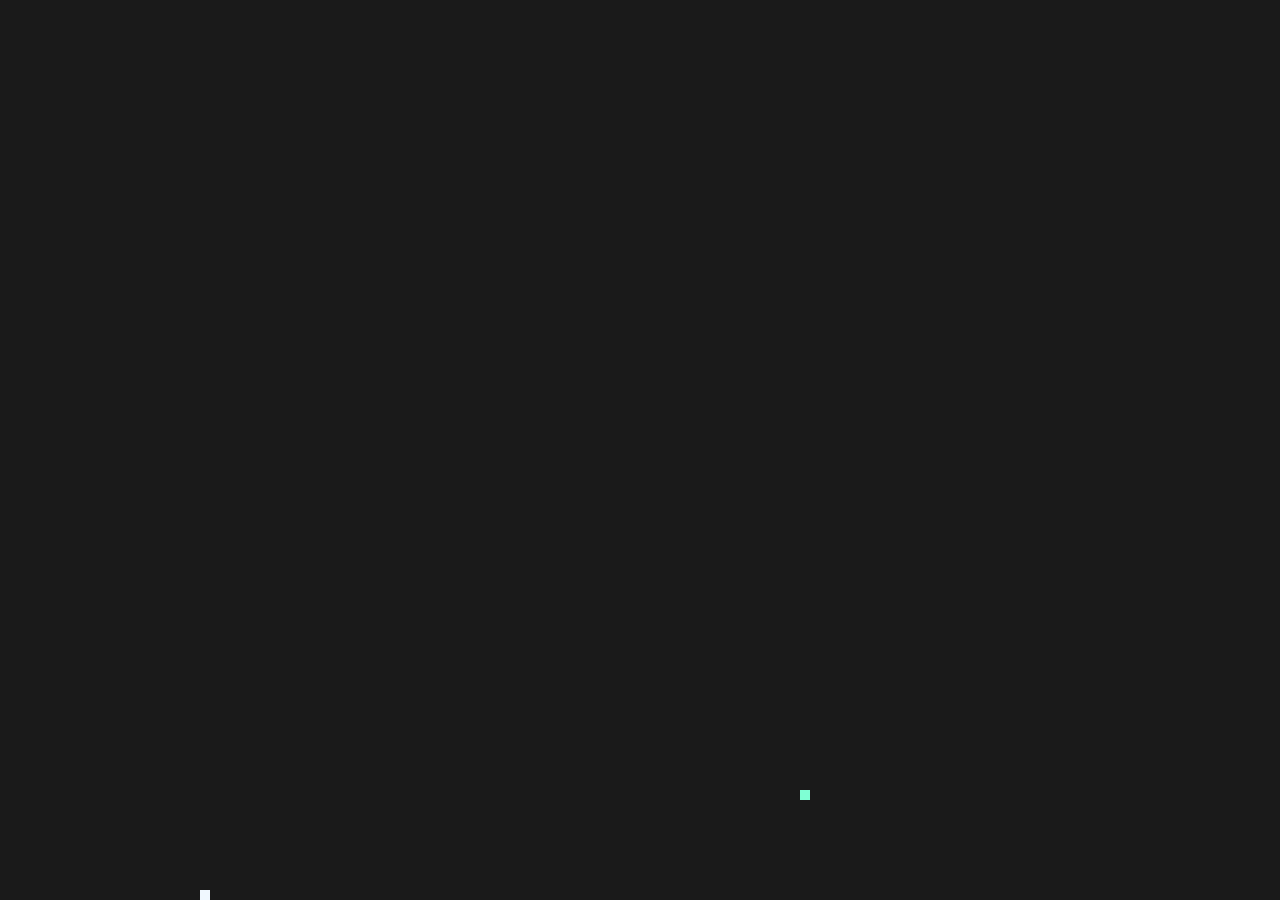
==== html/dialog.html @ 5e099754 "first commit" ====
<!DOCTYPE html>
<html lang="en">
<head>
    <meta charset="UTF-8">
    <meta http-equiv="X-UA-Compatible" content="IE=edge">
    <meta name="viewport" content="width=device-width, initial-scale=1.0">
    <title>test</title>
    <script src="https://code.jquery.com/jquery-3.4.1.min.js" integrity="sha256-CSXorXvZcTkaix6Yvo6HppcZGetbYMGWSFlBw8HfCJo=" crossorigin="anonymous"></script>
    <script src="../scripts/dialog.js"></script>
    <link rel="stylesheet" href="../styles/dialog.css">
</head>
<body onclick="clicker()">
    <div class="desk"></div>
    <div class="bag"></div>
    <div class="dialog"></div>
    <div class="player">
        <div class="player_text_area">
            <p class="player_text"></p>
            <p class="typing normal"></p>
            <div class="next_text"></div>
        </div>
    </div>
</body>
</html>
---- styles/dialog.css ----
@font-face {
    font-family: 'normal';
    src: url('../fonts/SingleDay-Regular.ttf') format('truetype');
}

@font-face {
    font-family: 'afraid';
    src: url('../fonts/HiMelody-Regular.ttf') format('truetype');
}

*{
    margin: 0;
    padding: 0;
    position: absolute;
}

html{
    width: 100%;
    height: 100%;
}

body{
    width: 100%;
    height: 100%;
    background-color: #1a1a1a;
}

.desk{
    left: 200px;
    bottom: 0;
    width: 10px;
    height: 10px;
    background-color: aliceblue;
}
.bag{
    left: 800px;
    bottom: 100px;
    width: 10px;
    height: 10px;
    background-color: aquamarine;
}
.dialog{
    visibility: hidden;
}
.player{
    left: 100px;
    bottom: 100px;
    width: 200px;
    height: 400px;
    background-color: brown;
    display: none;
}

.player_text_area{
    left: 300px;
    top: -20px;
    width: 400px;
    height: 100px;
    background-color: cyan;
    border-radius: 10px;
    display: none;
}

.player_text{
    display: none;
}

.typing{
    display: inline-block;
    left: 20px;
    top: 10px;
    font-size: 30px;
}

.normal{
    font-family: 'normal'; 
}

.afraid{
    font-family: 'afraid';
}

.next_text {  
    display: none;
    right: 10px;
    width: 0;
    height: 0;
    border-top: 10px solid black;
    border-left: 10px solid transparent;
    border-right: 10px solid transparent;
    border-bottom: 10px solid transparent;
    animation-name: cursor; 
    animation-duration: 2s; 
    animation-iteration-count: infinite; 
} 
@keyframes cursor{ 
    0%{bottom: 0px;} 
    50%{bottom: 10px;} 
    100%{bottom: 0px;} 
}
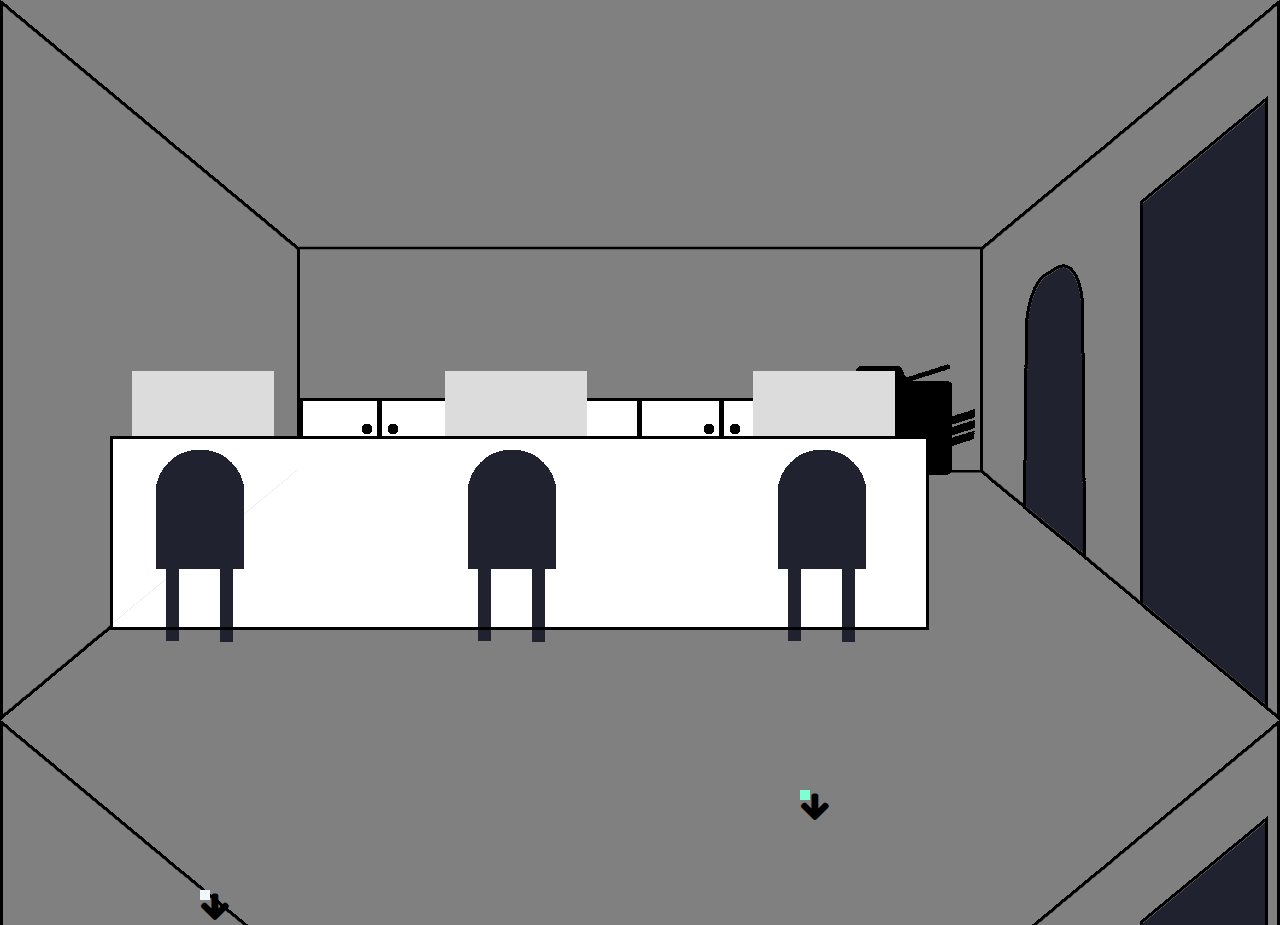
==== commit 1b8fae12: "v0.0.2" ====
--- a/html/dialog.html
+++ b/html/dialog.html
@@ -10,8 +10,9 @@
     <link rel="stylesheet" href="../styles/dialog.css">
 </head>
 <body onclick="clicker()">
-    <div class="desk"></div>
-    <div class="bag"></div>
+    <div class="demo-icon desk">&#xe800;</div>
+    <div class="demo-icon bag">&#xe800;</div>
+    <div class="up-arrow"></div>
     <div class="dialog"></div>
     <div class="player">
         <div class="player_text_area">
--- a/styles/dialog.css
+++ b/styles/dialog.css
@@ -6,6 +6,13 @@
 @font-face {
     font-family: 'afraid';
     src: url('../fonts/HiMelody-Regular.ttf') format('truetype');
+}
+
+@font-face {
+    font-family: 'fontello';
+    src: url('../fonts/fontello.ttf?86838168') format('truetype');
+    /* font-weight: normal; */
+    /* font-style: normal; */
 }
 
 *{
@@ -22,7 +29,14 @@
 body{
     width: 100%;
     height: 100%;
-    background-color: #1a1a1a;
+    background-color: gray;
+    background-image: url("../images/front.png");
+    user-select: none;
+}
+
+.demo-icon{
+    font-family: "fontello";
+    font-size: 200%;
 }
 
 .desk{
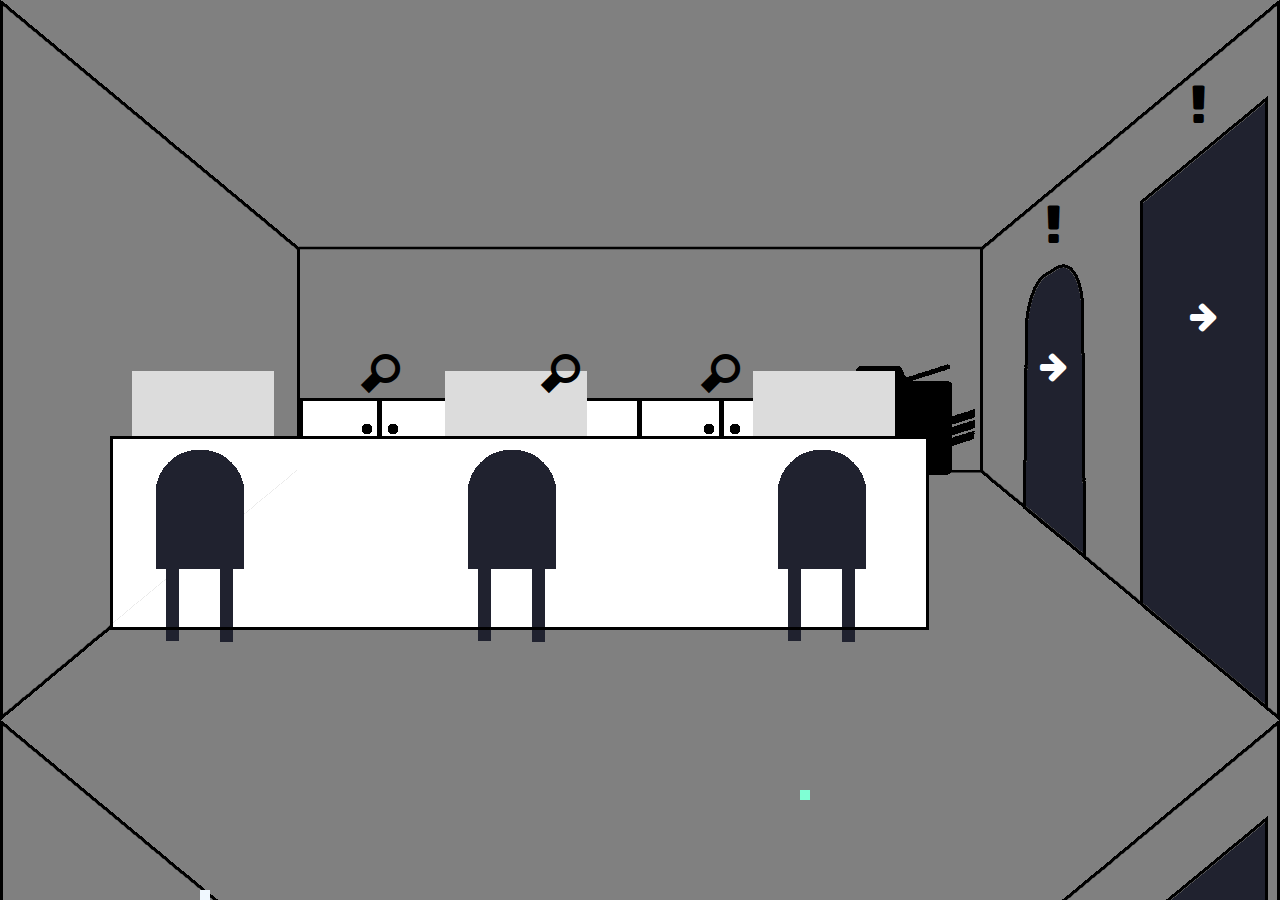
==== commit 27a5fc7b: "v0.0.2" ====
--- a/html/dialog.html
+++ b/html/dialog.html
@@ -10,14 +10,35 @@
     <link rel="stylesheet" href="../styles/dialog.css">
 </head>
 <body onclick="clicker()">
-    <div class="demo-icon desk">&#xe800;</div>
-    <div class="demo-icon bag">&#xe800;</div>
+    <div class="desk"></div>
+    <div class="bag"></div>
+    <div class="office-top">
+        <div class="moved-icon">&#xf12a;</div>
+    </div>
+    <div class="meeting-room-top">
+        <div class="moved-icon">&#xf12a;</div>
+    </div>
+    <div class="office-center">
+        <div class="in-icon">&#xe802;</div>
+    </div>
+    <div class="meeting-room-center">
+        <div class="in-icon">&#xe802;</div>
+    </div>
+    <div class="drawer1">
+        <div class="search-icon">&#xe804;</div>
+    </div>
+    <div class="drawer2">
+        <div class="search-icon">&#xe804;</div>
+    </div>
+    <div class="drawer3">
+        <div class="search-icon">&#xe804;</div>
+    </div>
     <div class="up-arrow"></div>
     <div class="dialog"></div>
     <div class="player">
         <div class="player_text_area">
             <p class="player_text"></p>
-            <p class="typing normal"></p>
+            <p class="typing afraid"></p>
             <div class="next_text"></div>
         </div>
     </div>
--- a/styles/dialog.css
+++ b/styles/dialog.css
@@ -10,7 +10,7 @@
 
 @font-face {
     font-family: 'fontello';
-    src: url('../fonts/fontello.ttf?86838168') format('truetype');
+    src: url('../fonts/fontello.ttf?5067207') format('truetype');
     /* font-weight: normal; */
     /* font-style: normal; */
 }
@@ -33,10 +33,23 @@
     background-image: url("../images/front.png");
     user-select: none;
 }
-
-.demo-icon{
+.moved-icon{
+    font-family: "fontello";
+    font-size: 300%;
+    color: black;
+    animation: alert;
+    animation-duration: 2s;
+    animation-iteration-count: infinite;
+}
+.in-icon{
     font-family: "fontello";
     font-size: 200%;
+    color: white;
+}
+.search-icon{
+    font-family: "fontello";
+    font-size: 275%;
+    color: black;
 }
 
 .desk{
@@ -46,6 +59,7 @@
     height: 10px;
     background-color: aliceblue;
 }
+
 .bag{
     left: 800px;
     bottom: 100px;
@@ -53,9 +67,44 @@
     height: 10px;
     background-color: aquamarine;
 }
+
+.office-top{
+    left: 1045px;
+    top: 200px;
+}
+
+.meeting-room-top{
+    left: 1190px;
+    top: 80px;
+}
+
+.office-center{
+    left: 1040px;
+    top: 350px;
+}
+
+.meeting-room-center{
+    left: 1190px;
+    top: 300px;
+}
+
+.drawer1{
+    left: 360px;
+    top: 350px;
+}
+.drawer2{
+    left: 540px;
+    top: 350px;
+}
+.drawer3{
+    left: 700px;
+    top: 350px;
+}
+
 .dialog{
     visibility: hidden;
 }
+
 .player{
     left: 100px;
     bottom: 100px;
@@ -111,4 +160,9 @@
     0%{bottom: 0px;} 
     50%{bottom: 10px;} 
     100%{bottom: 0px;} 
+}
+@keyframes alert {
+    0%{top: 0px;}
+    50%{top: 10px;}
+    100%{top: 0px;}
 }